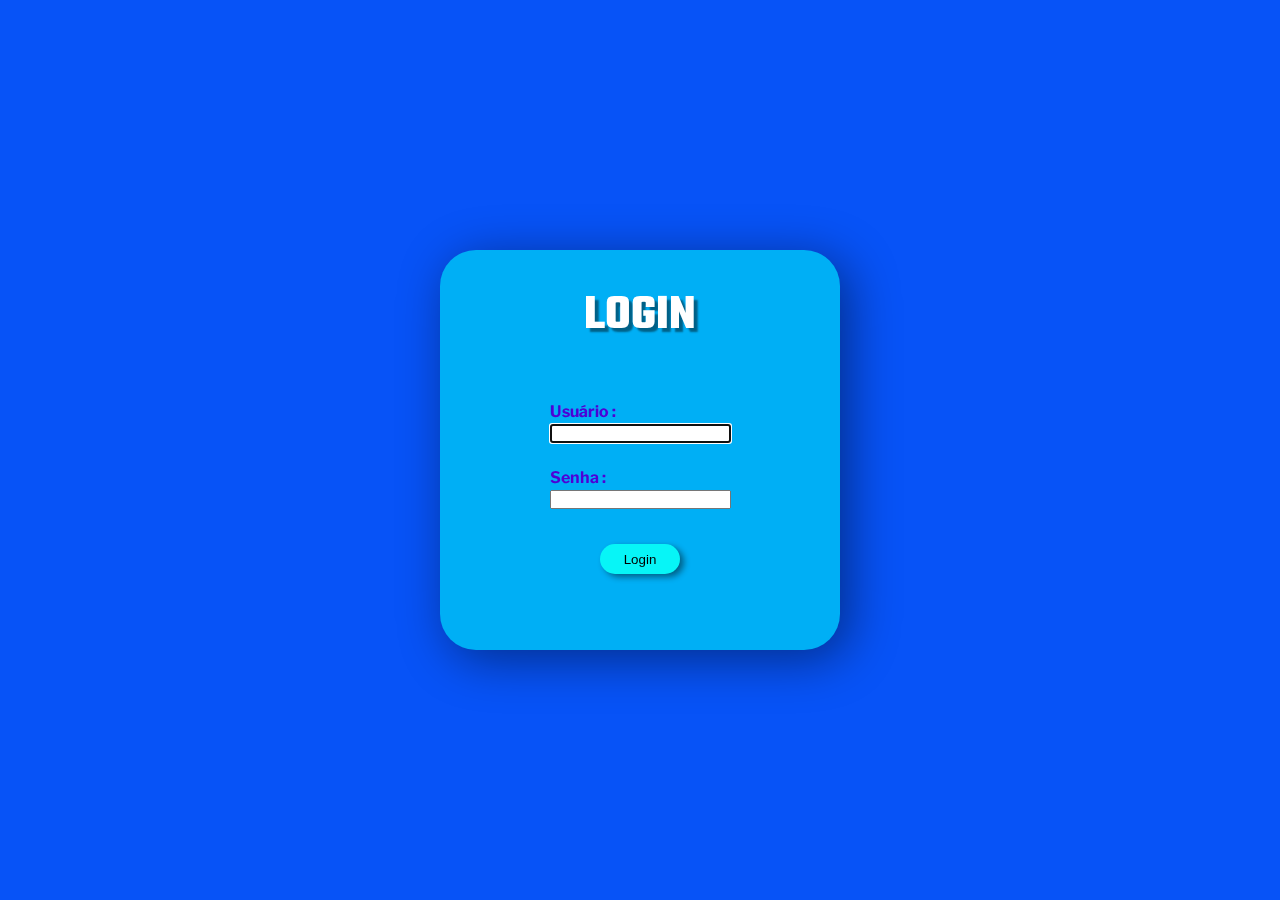
==== index.html @ a3a5d8a6 "Projeto Final" ====
<!DOCTYPE html>
<html lang="pt-br">

<head>
    <meta charset="UTF-8">
    <meta http-equiv="X-UA-Compatible" content="IE=edge">
    <meta name="viewport" content="width=device-width, initial-scale=1.0">
    <link rel="stylesheet" href="style.css">

    <link rel="preconnect" href="https://fonts.googleapis.com">
    <link rel="preconnect" href="https://fonts.gstatic.com" crossorigin>
    <link href="https://fonts.googleapis.com/css2?family=Libre+Franklin:wght@700&family=Teko:wght@700&display=swap"
        rel="stylesheet">

    <title>Protótipo de Login</title>
</head>

<body>
    <div class="caixa">
        <form class="formulario" action="" method="get">
            <h1>LOGIN</h1>
            <p class="texto-input">Usuário : <input class="usuario" type="text" autofocus="autofocus"></p>
            <p class="texto-input">Senha : <input class="senha" type="text"></p>
            <p class="alerta1">
            </p>
            <button class="botao">Login</button>
        </form>
    </div>

    <script src="index.js"></script>
</body>

</html>
---- style.css ----
* {
    margin: 0;
    padding: 0;
    
}

.caixa {
    display: flex;
    background: #0753F7;
    width: 100vw;
    height: 100vh;
    align-items: center;
    justify-content: center;
}

.formulario {
    display: flex;
    flex-direction: column;
    background: #00AFF5;
    width: 400px;
    height: 400px;
    align-items: center;
    gap: 10px;
    border-radius: 9%;
    box-shadow: 9px 9px 50px rgba(0, 0, 0, 0.450);
}

h1 {
    font-family: 'Teko', sans-serif;
    color: #fff;
    font-size: 50px;
    text-shadow: 4px 4px 2px rgba(0, 0, 0, 0.450); ;
    font-weight: bolder;
    padding: 30px 20px 40px 20px;
    text-align: justify;
}

.botao {
    background: #07f5f7;
    border: none;
    width: 80px;
    height: 30px;
    border-radius: 5vmax;
    box-shadow: 4px 3px 6px rgba(0, 0, 0, 0.450);
}

.texto-input {
    font-family: 'Libre Franklin', sans-serif;
    font-weight: bold;
    display: flex;
    flex-direction: column;
    gap: 3px;
    color: #4E01D6;
}

input {
    margin-bottom: 15px;
}   

.alerta1 {
    color: rgba(255, 0, 0, 0.650);
    font-family: 'Libre Franklin', sans-serif;
}
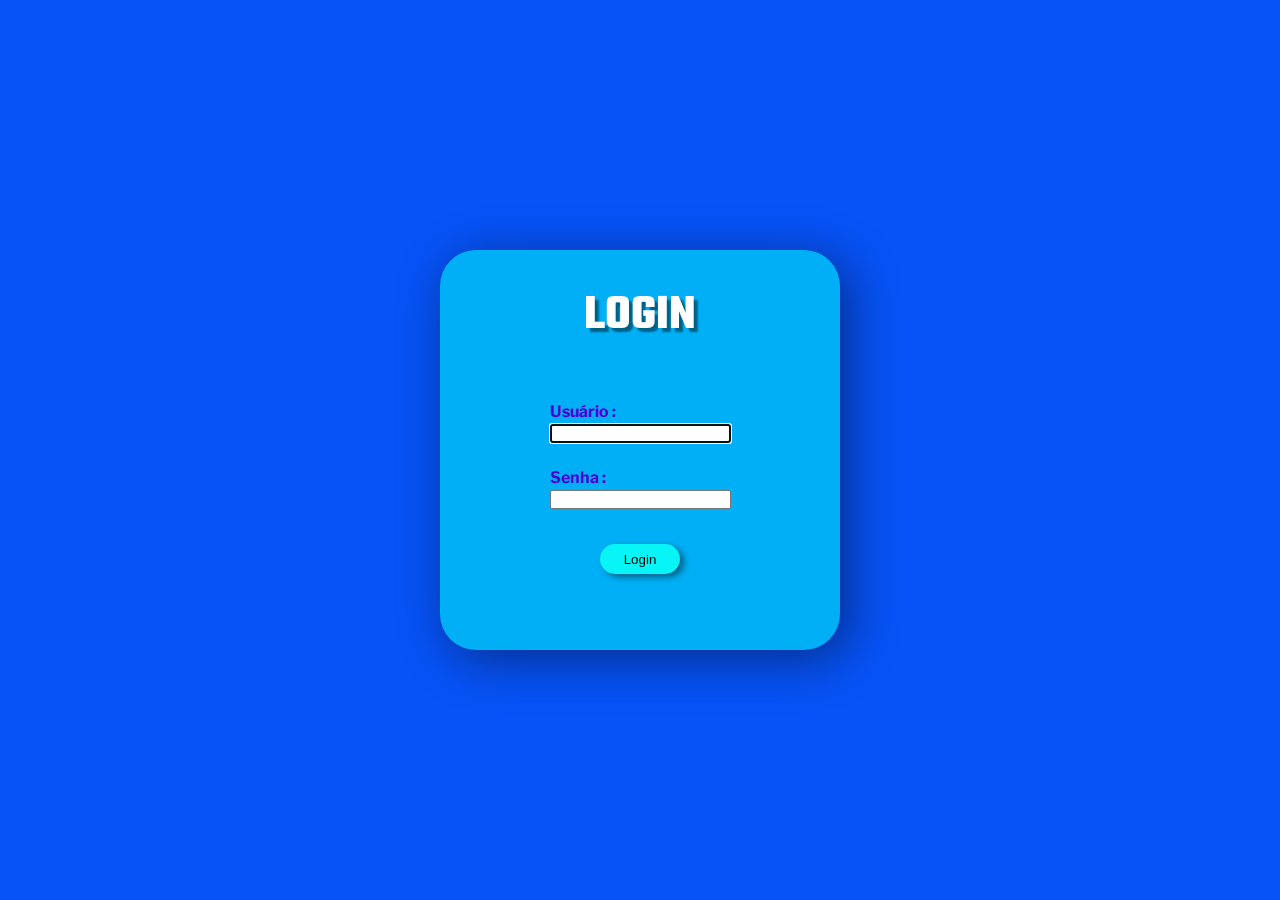
==== commit dce79baa: "alertas classList.add" ====
--- a/index.html
+++ b/index.html
@@ -21,8 +21,7 @@
             <h1>LOGIN</h1>
             <p class="texto-input">Usuário : <input class="usuario" type="text" autofocus="autofocus"></p>
             <p class="texto-input">Senha : <input class="senha" type="text"></p>
-            <p class="alerta1">
-            </p>
+            <div class="mensagem"></div>
             <button class="botao">Login</button>
         </form>
     </div>
--- a/style.css
+++ b/style.css
@@ -58,7 +58,12 @@
     margin-bottom: 15px;
 }   
 
-.alerta1 {
+.login-sucess {
+    color: green;
+    font-family: 'Libre Franklin', sans-serif;
+}
+
+.login-failed {
     color: rgba(255, 0, 0, 0.650);
     font-family: 'Libre Franklin', sans-serif;
 }
